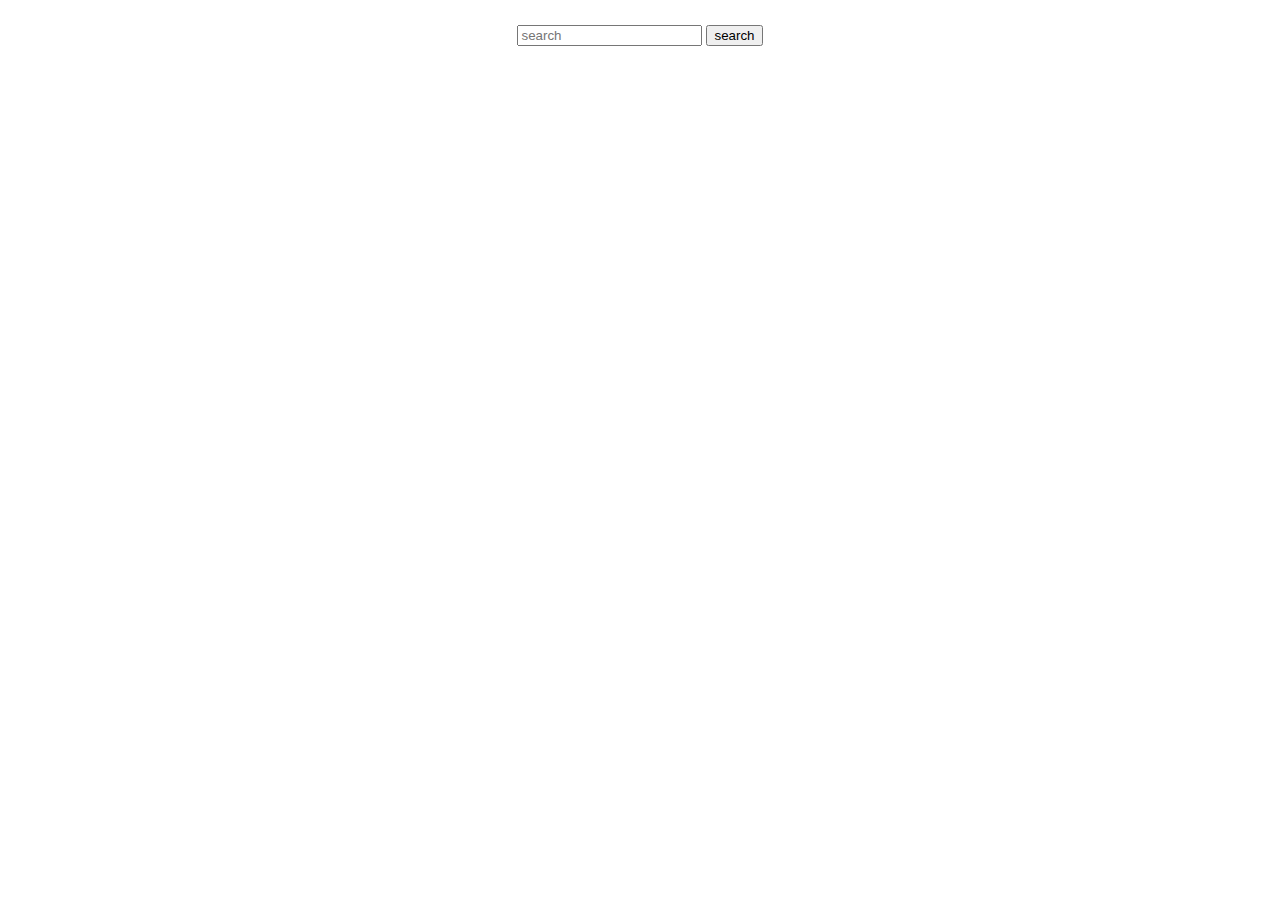
==== index.html @ 14fe4f99 "Update and rename h2.html to index.html" ====
<!DOCTYPE html>
<html lang="en">

<head>
    <meta charset="UTF-8" />
    <meta http-equiv="X-UA-Compatible" content="IE=edge" />
    <meta name="viewport" content="width=device-width, initial-scale=1.0" />
    <title>cats</title>
    <link href="https://cdn.jsdelivr.net/npm/bootstrap@5.0.2/dist/css/bootstrap.min.css" rel="stylesheet" integrity="sha384-EVSTQN3/azprG1Anm3QDgpJLIm9Nao0Yz1ztcQTwFspd3yD65VohhpuuCOmLASjC" crossorigin="anonymous" />
    <script src="https://cdn.jsdelivr.net/npm/bootstrap@5.0.2/dist/js/bootstrap.bundle.min.js" integrity="sha384-MrcW6ZMFYlzcLA8Nl+NtUVF0sA7MsXsP1UyJoMp4YLEuNSfAP+JcXn/tWtIaxVXM" crossorigin="anonymous"></script>
    <script src="https://cdn.jsdelivr.net/npm/@popperjs/core@2.9.2/dist/umd/popper.min.js" integrity="sha384-IQsoLXl5PILFhosVNubq5LC7Qb9DXgDA9i+tQ8Zj3iwWAwPtgFTxbJ8NT4GN1R8p" crossorigin="anonymous"></script>
    <script src="https://cdn.jsdelivr.net/npm/bootstrap@5.0.2/dist/js/bootstrap.min.js" integrity="sha384-cVKIPhGWiC2Al4u+LWgxfKTRIcfu0JTxR+EQDz/bgldoEyl4H0zUF0QKbrJ0EcQF" crossorigin="anonymous"></script>
    <link rel="stylesheet" href="./index.css" />
    <script src="./script.js"></script>
</head>

<body>
    <div class="container" id="button">
        <input placeholder="search" class="x" type="search" />
        <button onclick="search()" class="sh">search</button>
    </div>
</body>

</html>
---- index.css ----
#img {
    height: 100px;
    width: 100px;
    object-fit: cover;
    border: solid 2px silver;
    padding: 1%;
}

#catlist {
    display: grid;
    grid-template-columns: 1fr 1fr;
    place-items: flex-start;
    margin-top: 4%;
    row-gap: 3%;
}

.cat {
    margin: 2%;
    display: flex;
    justify-content: flex-start;
}

#button {
    text-align: center;
    margin-top: 2%;
}

.popup {
    position: relative;
    display: inline-block;
    cursor: pointer;
    -webkit-user-select: none;
    -moz-user-select: none;
    -ms-user-select: none;
    user-select: none;
}


/* The actual popup */

.popup .popuptext {
    visibility: hidden;
    left: 100%;
    margin-left: -80px;
}


/* Popup arrow */


/* Toggle this class - hide and show the popup */

.popup .show {
    visibility: visible;
    -webkit-animation: fadeIn 5s;
    animation: fadeIn 5s;
}


/* Add animation (fade in the popup) */

@-webkit-keyframes fadeIn {
    from {
        opacity: 0;
    }
    to {
        opacity: 0;
    }
}

@keyframes fadeIn {
    from {
        opacity: 0;
    }
    to {
        opacity: 1;
    }
}
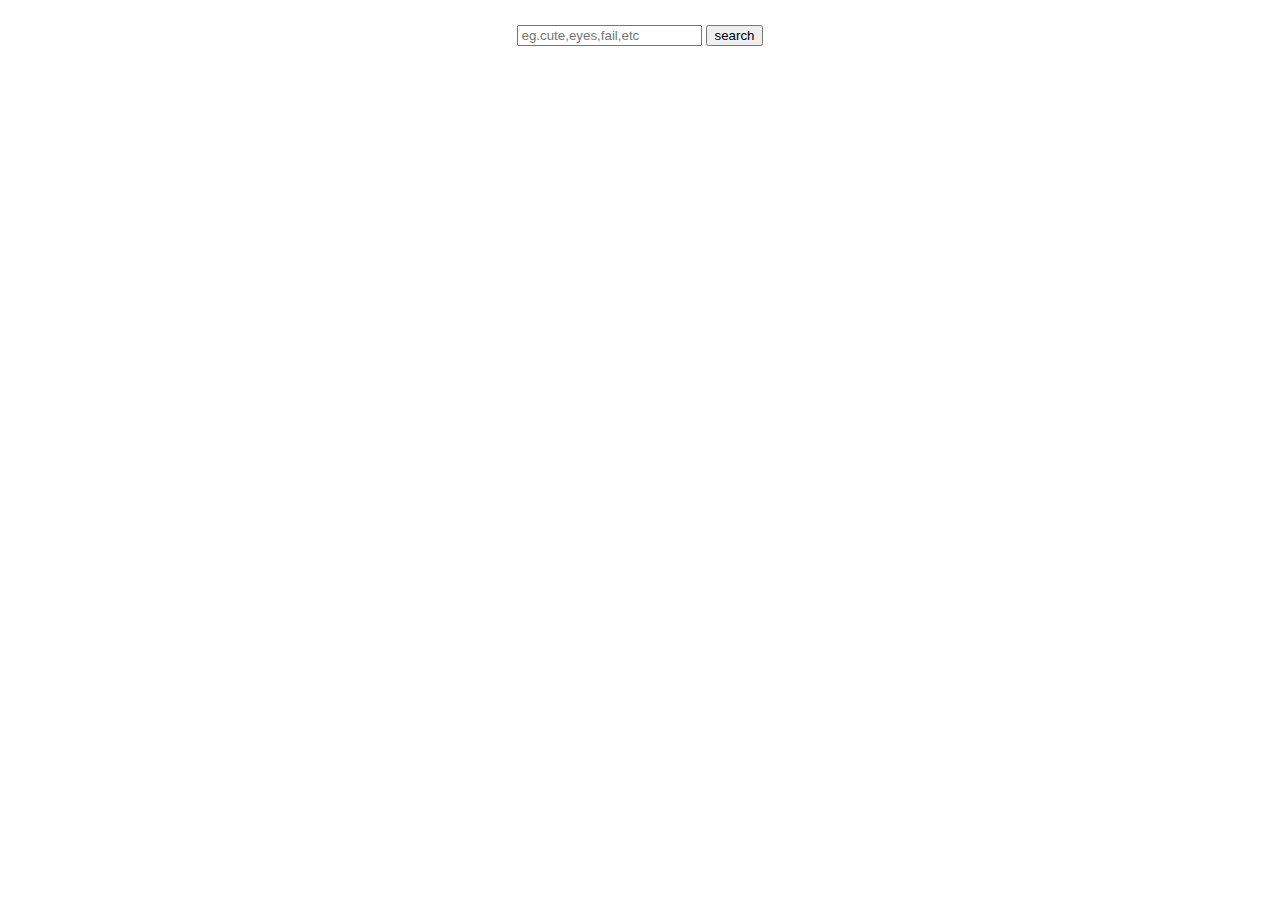
==== commit 1446918e: "Update index.html" ====
--- a/index.html
+++ b/index.html
@@ -16,7 +16,7 @@
 
 <body>
     <div class="container" id="button">
-        <input placeholder="search" class="x" type="search" />
+        <input placeholder="eg.cute,eyes,fail,etc" class="x" type="search" />
         <button onclick="search()" class="sh">search</button>
     </div>
 </body>
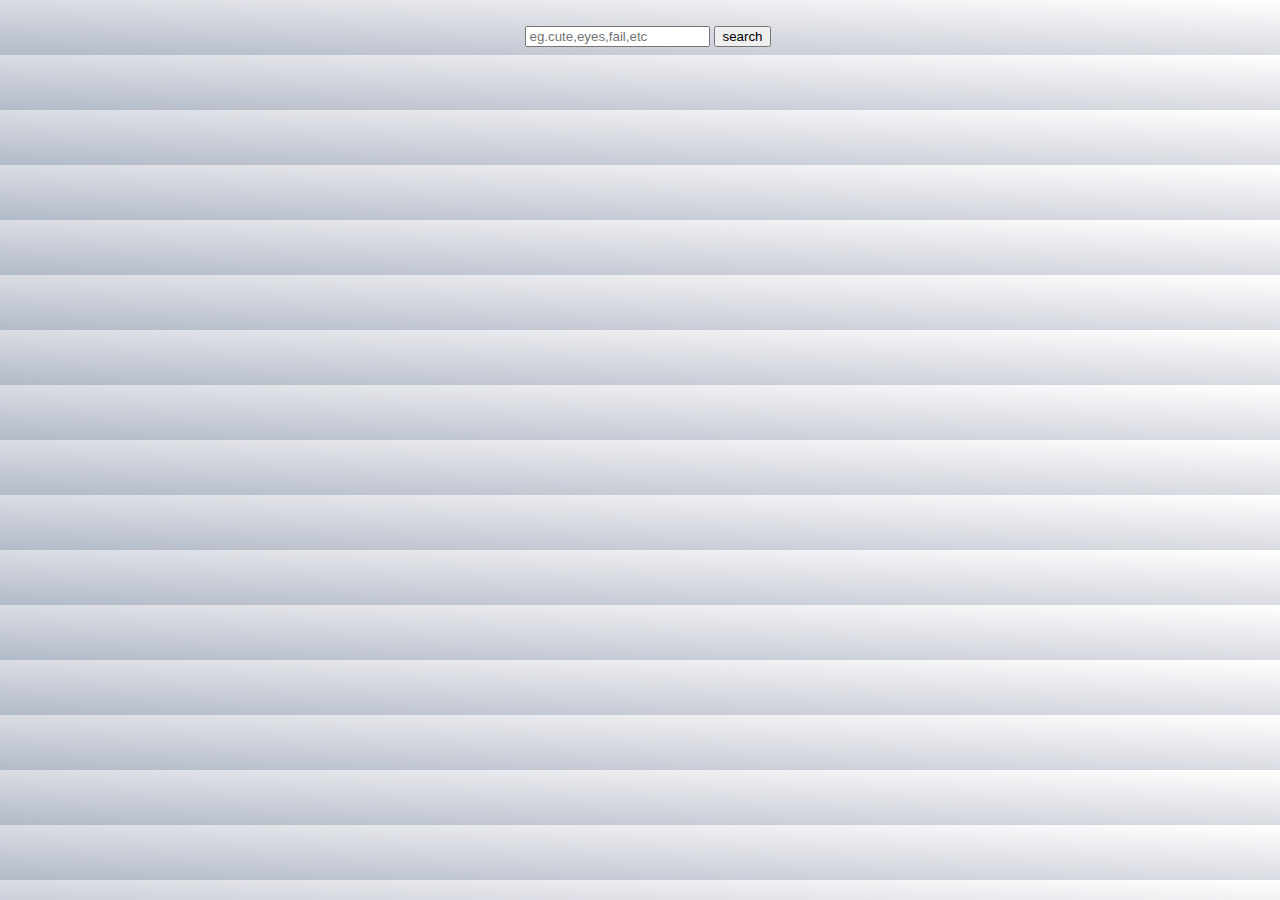
==== commit bbd9774f: "Update index.html" ====
--- a/index.html
+++ b/index.html
@@ -14,7 +14,9 @@
     <script src="./script.js"></script>
 </head>
 
-<body>
+<body style="background-image: linear-gradient(to right top, #b2bbc8, #c6cbd6, #dadce3, #ededf1, #ffffff);
+    width: 100%;
+    height: 100%;">
     <div class="container" id="button">
         <input placeholder="eg.cute,eyes,fail,etc" class="x" type="search" />
         <button onclick="search()" class="sh">search</button>
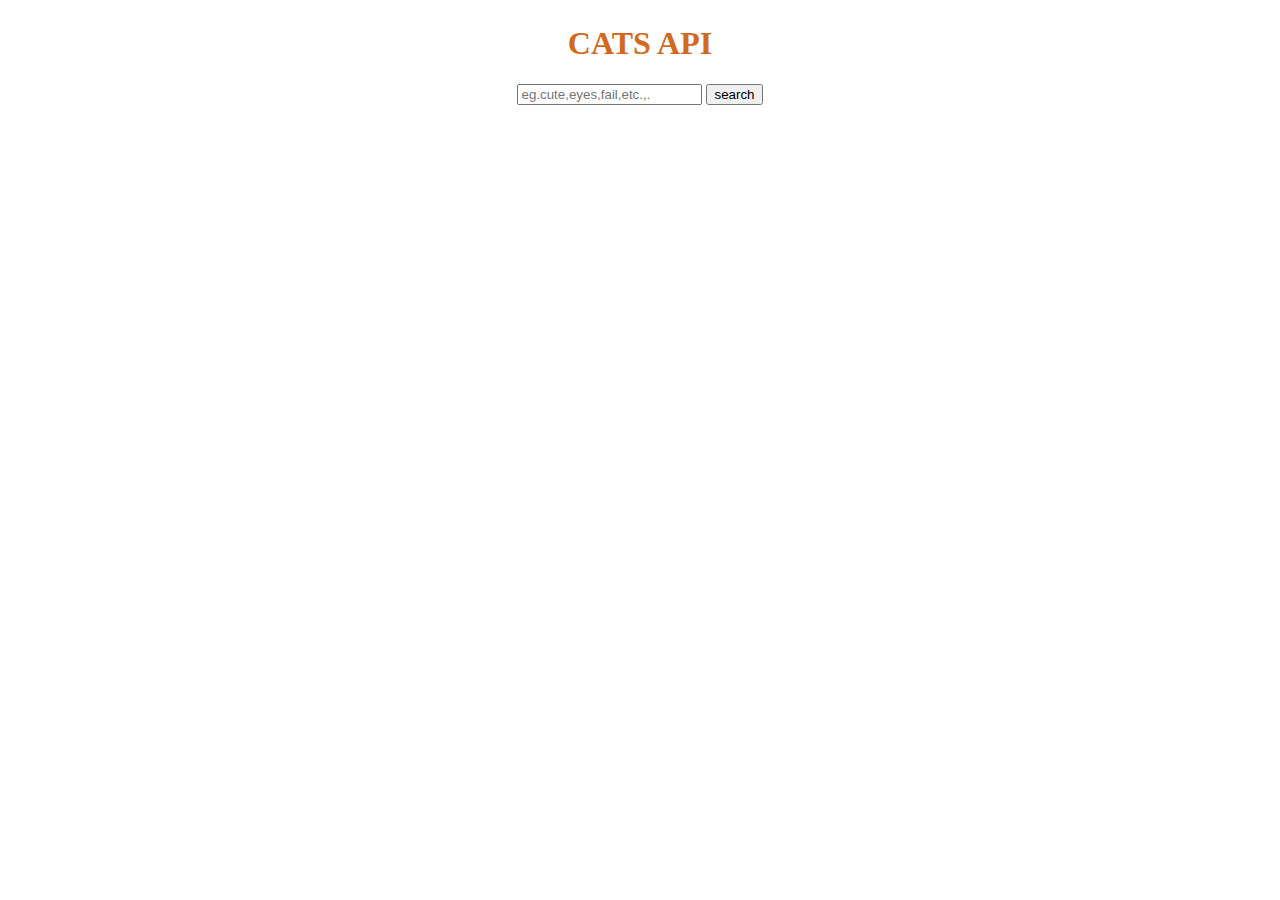
==== commit faa12800: "Update index.html" ====
--- a/index.html
+++ b/index.html
@@ -14,11 +14,12 @@
     <script src="./script.js"></script>
 </head>
 
-<body style="background-image: linear-gradient(to right top, #b2bbc8, #c6cbd6, #dadce3, #ededf1, #ffffff);
-    width: 100%;
-    height: 100%;">
+<body>
     <div class="container" id="button">
-        <input placeholder="eg.cute,eyes,fail,etc" class="x" type="search" />
+        <h1 style="color: chocolate; font-weight: bolder; text-align: center">
+            CATS API
+        </h1>
+        <input placeholder="eg.cute,eyes,fail,etc.,." class="x" type="search" />
         <button onclick="search()" class="sh">search</button>
     </div>
 </body>
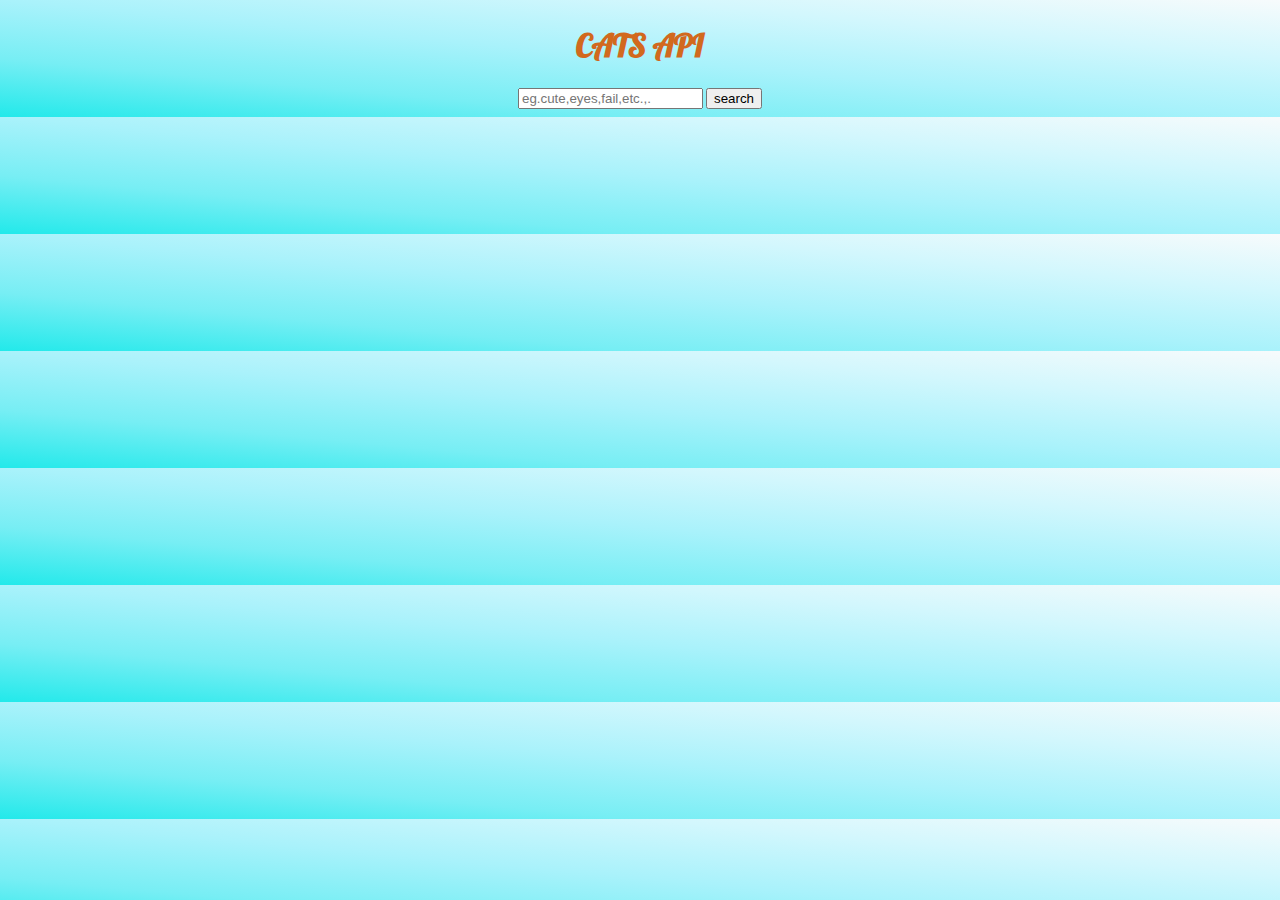
==== commit e2ab92ac: "Update index.html" ====
--- a/index.html
+++ b/index.html
@@ -15,6 +15,7 @@
 </head>
 
 <body>
+    <div class="container-fluid">
     <div class="container" id="button">
         <h1 style="color: chocolate; font-weight: bolder; text-align: center">
             CATS API
@@ -23,5 +24,5 @@
         <button onclick="search()" class="sh">search</button>
     </div>
 </body>
-
+    </div>
 </html>
--- a/index.css
+++ b/index.css
@@ -1,3 +1,9 @@
+@import url('https://fonts.googleapis.com/css2?family=Lobster&display=swap');
+body {
+    background-image: linear-gradient(to right top, #22e9ea, #77eef4, #a9f2fb, #d2f7fd, #f7fbfc);
+    font-family: 'Lobster', cursive;
+}
+
 #img {
     height: 100px;
     width: 100px;
@@ -8,10 +14,10 @@
 
 #catlist {
     display: grid;
-    grid-template-columns: 1fr 1fr;
-    place-items: flex-start;
+    grid-template-columns: 1fr 1fr 1fr;
+    place-items: center;
     margin-top: 4%;
-    row-gap: 3%;
+    row-gap: 38px;
 }
 
 .cat {
